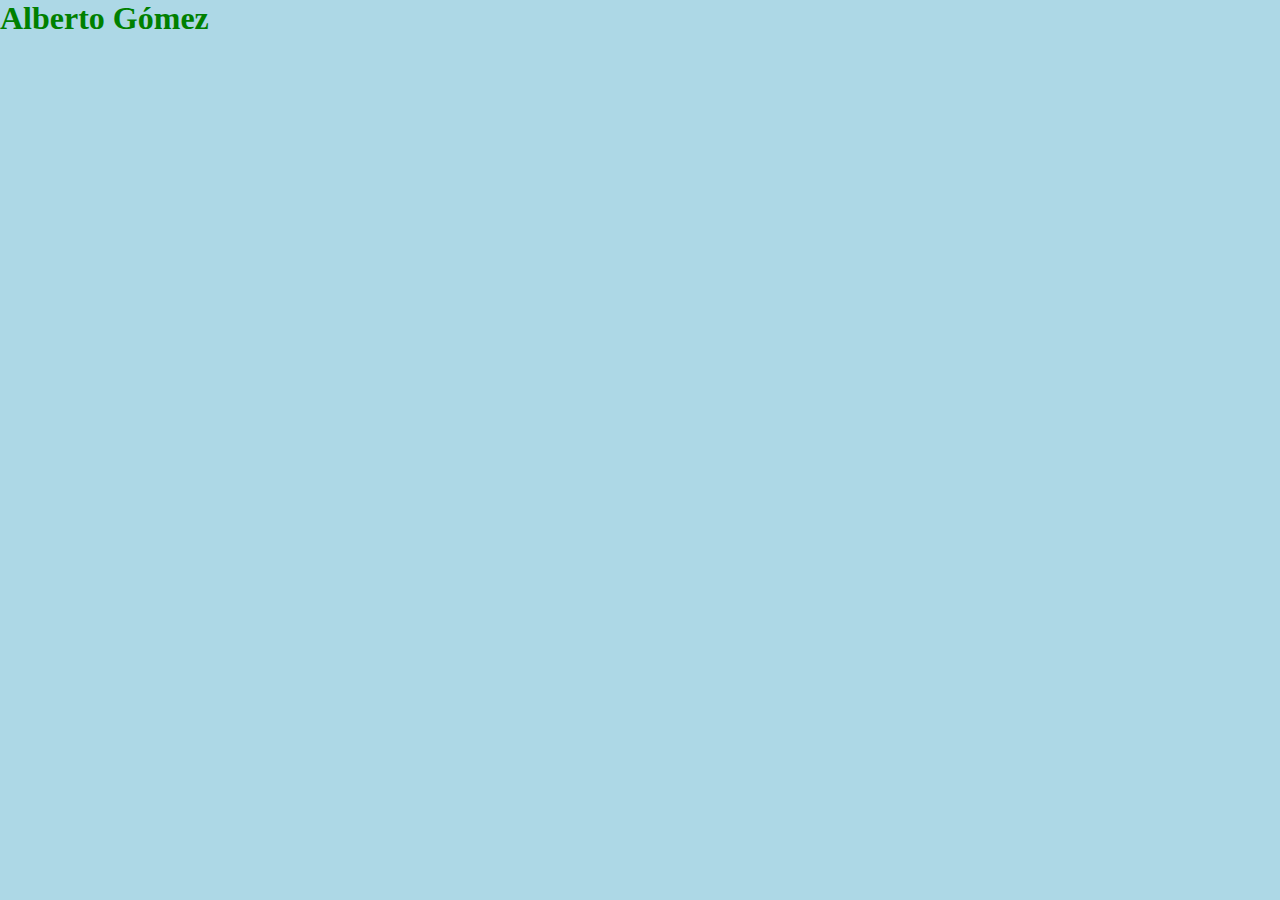
==== Tarea1-5miniproyectos/index.html @ f21a6f37 "cambioNombre" ====
<!DOCTYPE html>
<html lang="es">
<head>
    <meta charset="UTF-8">
    <meta name="viewport" content="width=device-width, initial-scale=1.0">
    <title>Ejercicio 1</title>
    <style>
        *{
            margin:0;
            padding:0;
        }
        body{
            background-color: lightblue;
        }

        /*CABECERAAAAAAAAAAAA*/

        h1{
            color:green;
        }


    </style>
</head>
<body>
    <header>
        <h1>Alberto Gómez</h1>
    </header>
    <section>

    </section>
    <footer>

    </footer>
</body>
</html>
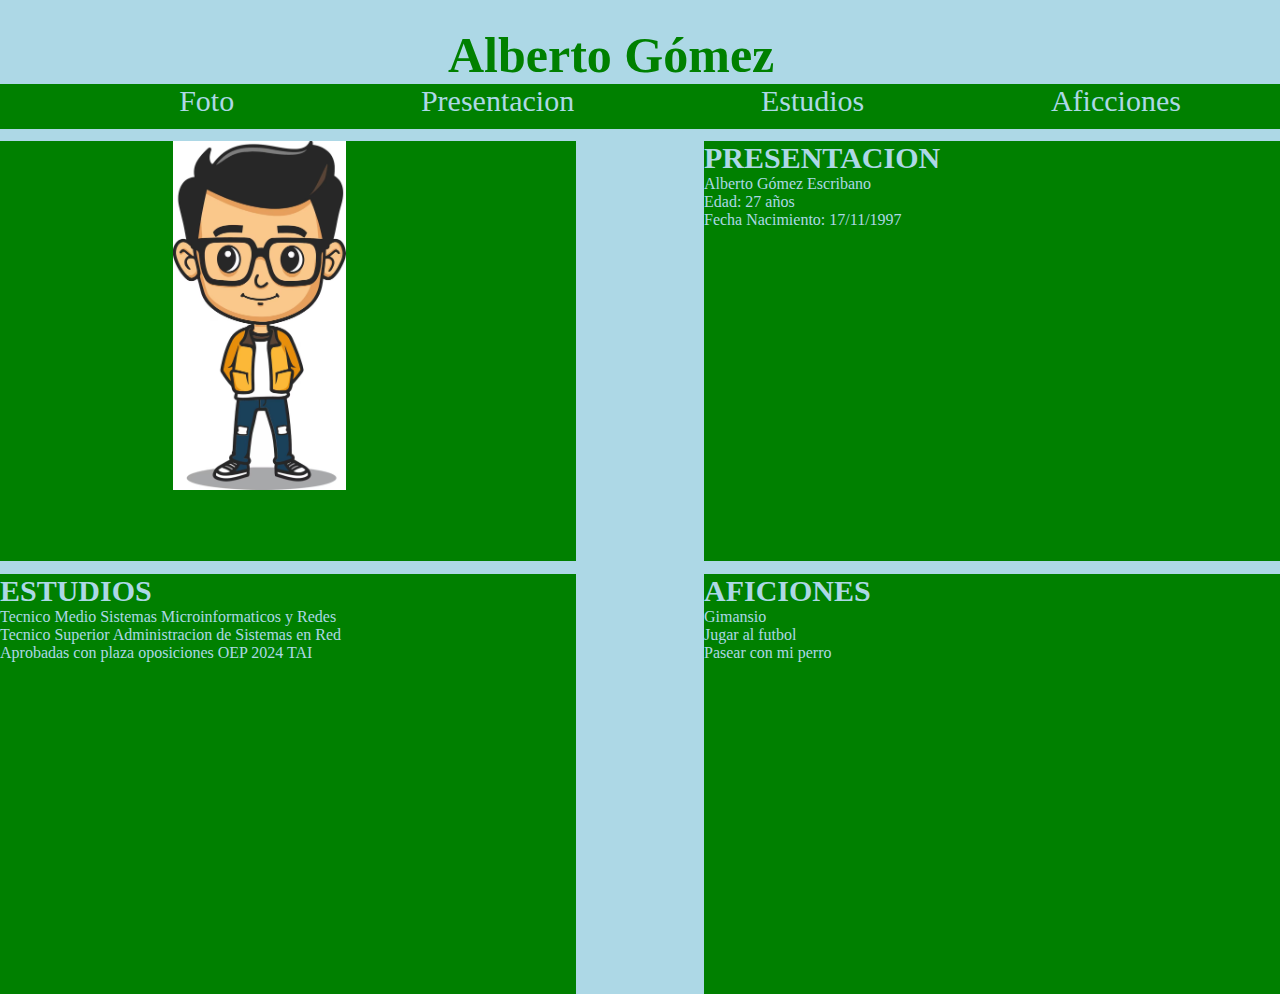
==== commit ebdcc82a: "OTRO" ====
--- a/Tarea1-5miniproyectos/index.html
+++ b/Tarea1-5miniproyectos/index.html
@@ -15,20 +15,127 @@
 
         /*CABECERAAAAAAAAAAAA*/
 
+        header{
+            font-family: cursive;
+        }
+
         h1{
             color:green;
+            margin-left: 35%;
+            margin-top: 2%;
+            font-size: 50px;
         }
 
+        /*navegacion*/
 
+        nav{
+            background-color: green;
+            height: 5vh;
+            font-size: 30px;
+            
+            
+        }
+
+        a{
+            text-decoration: none;
+            color:lightblue;
+            margin-left: 14%;
+        }
+
+        /*contenedor*/
+
+        #contenedor{
+            display: grid;
+            grid-template-columns: 2fr 2fr;
+            grid-template-rows: auto auto;
+        }
+
+        .s1{
+            background-color: green;
+            width:90%;
+            margin-top:2%;
+            grid-column: 1/2;
+            grid-row: 1/2;
+        }
+
+            img{
+                width:30%;
+                margin-left: 30%;
+            }
+        
+        .s2{
+            background-color:green;
+            width:90%;
+            margin-left:10%;
+            margin-top:2%;
+            height: 420px;
+            grid-column: 2/3;
+            grid-row: 1/2;
+
+        }
+            h2{
+                color:lightblue;
+                font-family: cursive;
+                font-size: 30px;
+            }
+            p{
+                color: lightblue;  
+            }
+
+        .s3{
+            background-color:green;
+            width:90%;
+            margin-top:2%;
+            height: 420px;
+            grid-column: 1/2;
+            grid-row: 2/3;
+
+        }
+
+        .s4{
+            background-color:green;
+            width:90%;
+            margin-left:10%;
+            margin-top:2%;
+            height: 420px;
+            grid-column: 2/3;
+            grid-row: 2/3;
+
+        }
     </style>
 </head>
 <body>
     <header>
         <h1>Alberto Gómez</h1>
     </header>
-    <section>
-
-    </section>
+    <nav>
+        <a href="">Foto</a>
+        <a href="">Presentacion</a>
+        <a href="">Estudios</a>
+        <a href="">Aficciones</a>
+    </nav>
+    <div id="contenedor">
+        <section class="s1">
+            <img src="img/dibujo.jpg" alt="">
+        </section>
+        <section class="s2">
+            <h2>PRESENTACION</h2>
+            <p>Alberto Gómez Escribano</p>
+            <p>Edad: 27 años</p>
+            <p>Fecha Nacimiento: 17/11/1997</p>
+        </section>
+        <section class="s3">
+            <h2>ESTUDIOS</h2>
+            <p>Tecnico Medio Sistemas Microinformaticos y Redes</p>
+            <p>Tecnico Superior Administracion de Sistemas en Red</p>
+            <p>Aprobadas con plaza oposiciones OEP 2024 TAI</p>
+        </section>
+        <section class="s4">
+            <h2>AFICIONES</h2>
+            <p>Gimansio</p>
+            <p>Jugar al futbol</p>
+            <p>Pasear con mi perro</p>
+        </section>
     <footer>
 
     </footer>
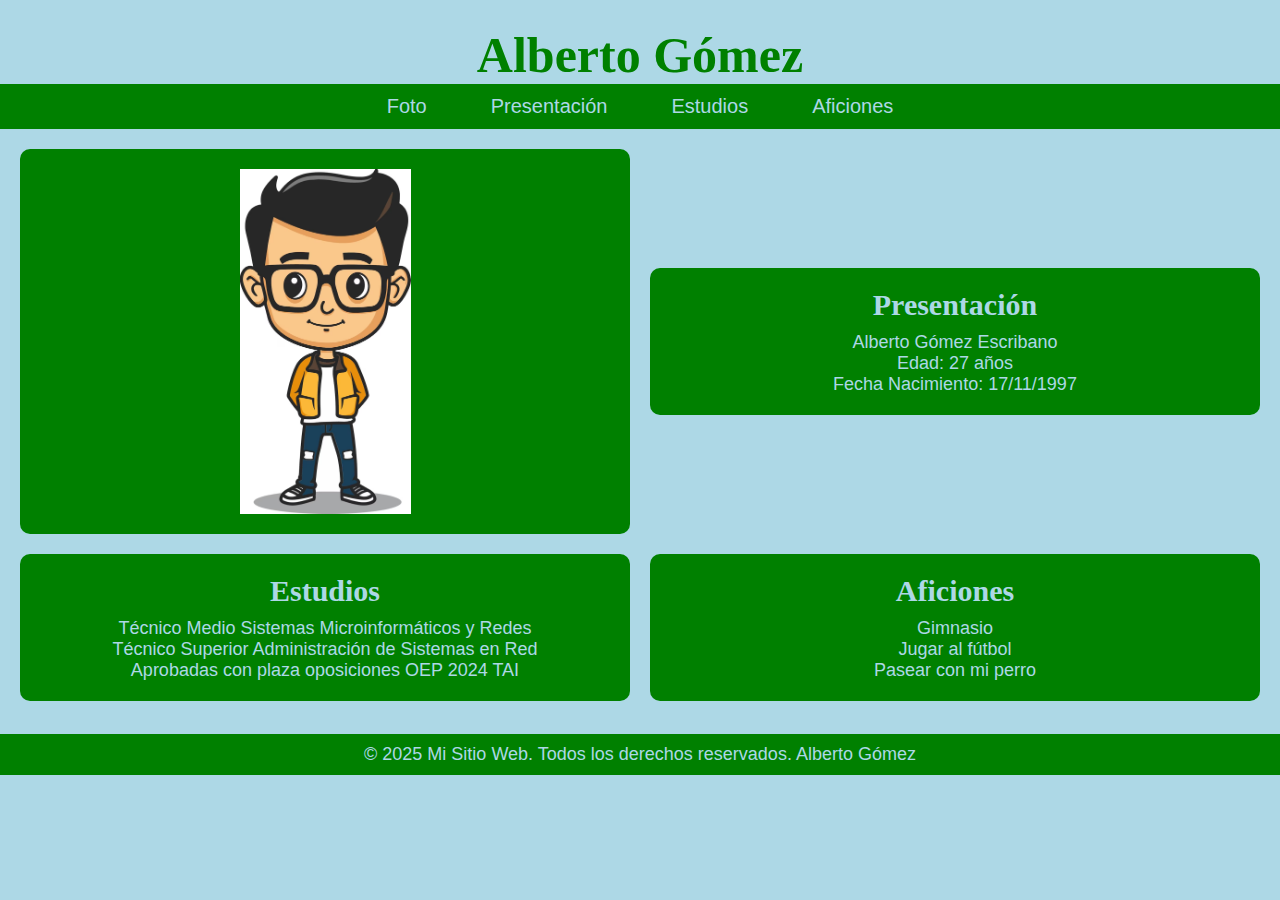
==== commit 924708ea: "cambios1" ====
--- a/Tarea1-5miniproyectos/index.html
+++ b/Tarea1-5miniproyectos/index.html
@@ -5,103 +5,129 @@
     <meta name="viewport" content="width=device-width, initial-scale=1.0">
     <title>Ejercicio 1</title>
     <style>
-        *{
-            margin:0;
-            padding:0;
+        * {
+            margin: 0;
+            padding: 0;
+            box-sizing: border-box;
         }
-        body{
+        body {
             background-color: lightblue;
+            font-family: Arial, sans-serif;
+        }
+        /* Cabecera */
+        header {
+            font-family: cursive;
+            text-align: center;
+            margin-top: 2%;
+        }
+        h1 {
+            color: green;
+            font-size: 50px;
+        }
+        /* Navegación */
+        nav {
+            background-color: green;
+            height: 5vh;
+            display: flex;
+            justify-content: center;
+            align-items: center;
+        }
+        nav a {
+            text-decoration: none;
+            color: lightblue;
+            margin: 0 2rem;
+            font-size: 20px;
+        }
+        /* Contenedor principal */
+        #contenedor {
+            display: grid;
+            grid-template-columns: 1fr 1fr;
+            grid-template-rows: auto auto;
+            gap: 20px;
+            padding: 20px;
+            justify-content: center;
+            align-items: center;
         }
 
-        /*CABECERAAAAAAAAAAAA*/
-
-        header{
-            font-family: cursive;
+        .s1{
+            grid-column: 1/2;
+            grid-row: 1/2;
+        }
+        .s2{
+            grid-column: 2/3;
+            grid-row: 1/2;
+        }
+        .s3{
+            grid-column: 1/2;
+            grid-row: 2/3;
+        }
+        .s4{
+            grid-column: 2/3;
+            grid-row: 2/3;
         }
 
-        h1{
-            color:green;
-            margin-left: 35%;
-            margin-top: 2%;
-            font-size: 50px;
+        section {
+            background-color: green;
+            color: lightblue;
+            padding: 20px;
+            text-align: center;
+            border-radius: 10px;
+        }
+        section img {
+            width: 30%;
+            margin: 0 auto;
+            display: block;
+        }
+        h2 {
+            font-family: cursive;
+            font-size: 30px;
+            margin-bottom: 10px;
+        }
+        p {
+            font-size: 18px;
+        }
+        /* Footer */
+        footer {
+            background-color: green;
+            color: lightblue;
+            text-align: center;
+            padding: 10px 0;
+            margin-top: 1%;
         }
 
-        /*navegacion*/
+        /*media query*/
 
-        nav{
-            background-color: green;
-            height: 5vh;
-            font-size: 30px;
-            
+        @media screen and (max-width: 768px) {
+            #contenedor {
+                display: grid;
+                grid-template-columns: 1fr;
+                grid-template-rows: auto auto auto auto;
+            }
+
+            .s1{
+                grid-column: 1/2;
+                grid-row: 1/2;
+                width:100%;
+            }
+            .s2{
+                grid-column: 1/2;
+                grid-row: 2/3;
+                width:100%;
+            }
+            .s3{
+                grid-column: 1/2;
+                grid-row: 3/4;
+                width:100%;
+            }
+            .s4{
+                grid-column: 1/2;
+                grid-row: 4/5;
+                width:100%;
+            }
+
             
         }
 
-        a{
-            text-decoration: none;
-            color:lightblue;
-            margin-left: 14%;
-        }
-
-        /*contenedor*/
-
-        #contenedor{
-            display: grid;
-            grid-template-columns: 2fr 2fr;
-            grid-template-rows: auto auto;
-        }
-
-        .s1{
-            background-color: green;
-            width:90%;
-            margin-top:2%;
-            grid-column: 1/2;
-            grid-row: 1/2;
-        }
-
-            img{
-                width:30%;
-                margin-left: 30%;
-            }
-        
-        .s2{
-            background-color:green;
-            width:90%;
-            margin-left:10%;
-            margin-top:2%;
-            height: 420px;
-            grid-column: 2/3;
-            grid-row: 1/2;
-
-        }
-            h2{
-                color:lightblue;
-                font-family: cursive;
-                font-size: 30px;
-            }
-            p{
-                color: lightblue;  
-            }
-
-        .s3{
-            background-color:green;
-            width:90%;
-            margin-top:2%;
-            height: 420px;
-            grid-column: 1/2;
-            grid-row: 2/3;
-
-        }
-
-        .s4{
-            background-color:green;
-            width:90%;
-            margin-left:10%;
-            margin-top:2%;
-            height: 420px;
-            grid-column: 2/3;
-            grid-row: 2/3;
-
-        }
     </style>
 </head>
 <body>
@@ -109,35 +135,36 @@
         <h1>Alberto Gómez</h1>
     </header>
     <nav>
-        <a href="">Foto</a>
-        <a href="">Presentacion</a>
-        <a href="">Estudios</a>
-        <a href="">Aficciones</a>
+        <a href="#foto">Foto</a>
+        <a href="#presentacion">Presentación</a>
+        <a href="#estudios">Estudios</a>
+        <a href="#aficiones">Aficiones</a>
     </nav>
     <div id="contenedor">
-        <section class="s1">
-            <img src="img/dibujo.jpg" alt="">
+        <section class="s1" id="foto">
+            <img src="img/dibujo.jpg" alt="Dibujo">
         </section>
-        <section class="s2">
-            <h2>PRESENTACION</h2>
+        <section class="s2" id="presentacion">
+            <h2>Presentación</h2>
             <p>Alberto Gómez Escribano</p>
             <p>Edad: 27 años</p>
             <p>Fecha Nacimiento: 17/11/1997</p>
         </section>
-        <section class="s3">
-            <h2>ESTUDIOS</h2>
-            <p>Tecnico Medio Sistemas Microinformaticos y Redes</p>
-            <p>Tecnico Superior Administracion de Sistemas en Red</p>
+        <section class="s3" id="estudios">
+            <h2>Estudios</h2>
+            <p>Técnico Medio Sistemas Microinformáticos y Redes</p>
+            <p>Técnico Superior Administración de Sistemas en Red</p>
             <p>Aprobadas con plaza oposiciones OEP 2024 TAI</p>
         </section>
-        <section class="s4">
-            <h2>AFICIONES</h2>
-            <p>Gimansio</p>
-            <p>Jugar al futbol</p>
+        <section class="s4" id="aficiones">
+            <h2>Aficiones</h2>
+            <p>Gimnasio</p>
+            <p>Jugar al fútbol</p>
             <p>Pasear con mi perro</p>
         </section>
+    </div>
     <footer>
-
+        <p>© 2025 Mi Sitio Web. Todos los derechos reservados. Alberto Gómez</p>
     </footer>
 </body>
 </html>